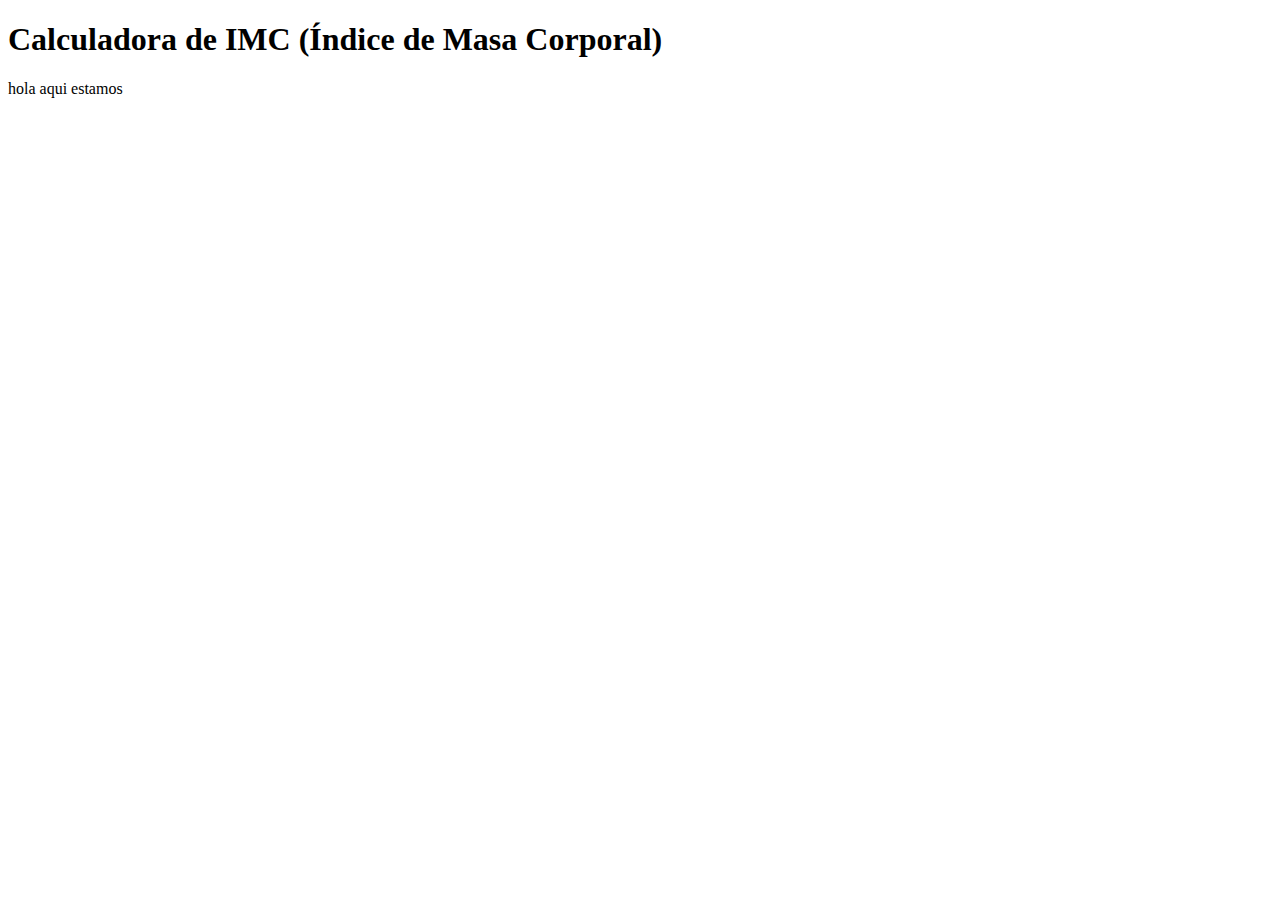
==== UdemyVictorR/index.html @ fddcad37 "vamosss" ====
<!DOCTYPE html>
<html lang="en">
<head>
    <meta charset="UTF-8">
    <meta name="viewport" content="width=device-width, initial-scale=1.0">
    <script src="./script5.js"></script>
    <title>IMC</title>
</head>
<body>
    <h1>Calculadora de IMC (Índice de Masa Corporal)</h1>
    <p>hola aqui estamos</p>
</body>
</html>
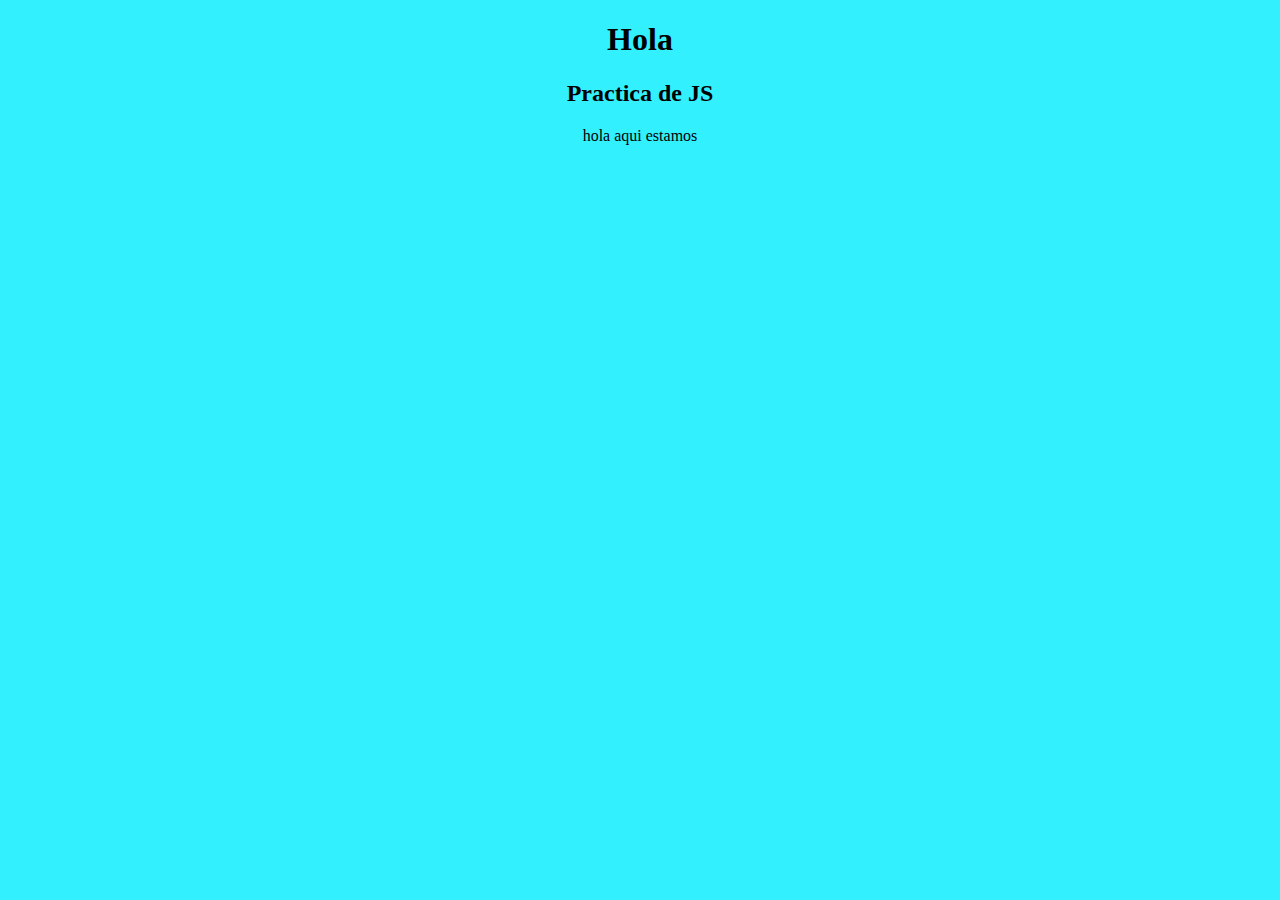
==== commit de97289d: "ordenando el codigo" ====
--- a/UdemyVictorR/index.html
+++ b/UdemyVictorR/index.html
@@ -3,11 +3,13 @@
 <head>
     <meta charset="UTF-8">
     <meta name="viewport" content="width=device-width, initial-scale=1.0">
-    <script src="./script5.js"></script>
-    <title>IMC</title>
+    <link rel="stylesheet" href="style.css">
+    <script src="./script12.js"></script>
+    <title>Exercise</title>
 </head>
 <body>
-    <h1>Calculadora de IMC (Índice de Masa Corporal)</h1>
+    <h1>Hola</h1>
+    <h2>Practica de JS</h2>
     <p>hola aqui estamos</p>
 </body>
 </html>--- a/UdemyVictorR/style.css
+++ b/UdemyVictorR/style.css
@@ -0,0 +1,4 @@
+body{
+    background-color: #33f0ff;
+    text-align: center;
+}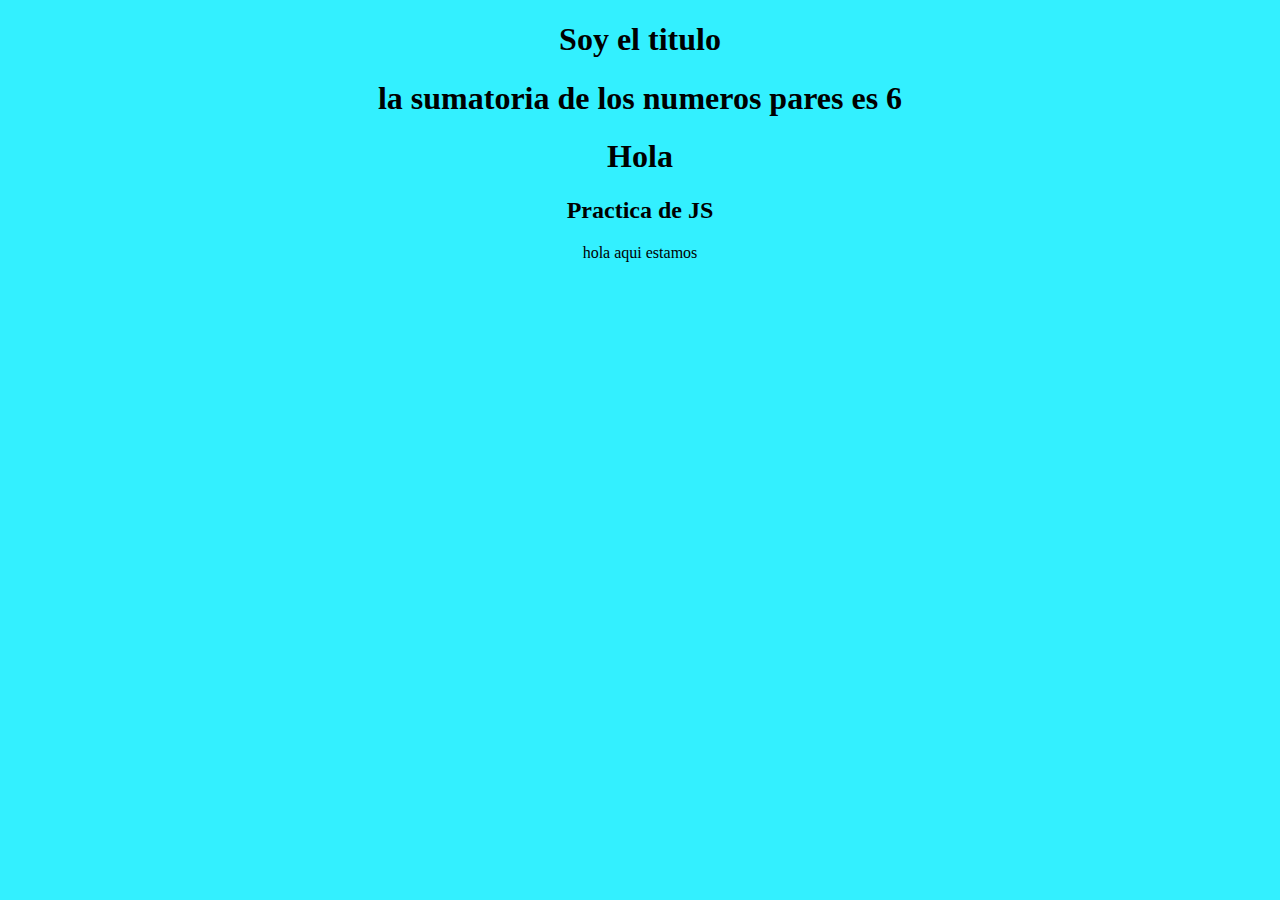
==== commit 48218479: "Miercoles" ====
--- a/UdemyVictorR/index.html
+++ b/UdemyVictorR/index.html
@@ -4,7 +4,7 @@
     <meta charset="UTF-8">
     <meta name="viewport" content="width=device-width, initial-scale=1.0">
     <link rel="stylesheet" href="style.css">
-    <script src="./script12.js"></script>
+    <script src="./script24.js"></script>
     <title>Exercise</title>
 </head>
 <body>
